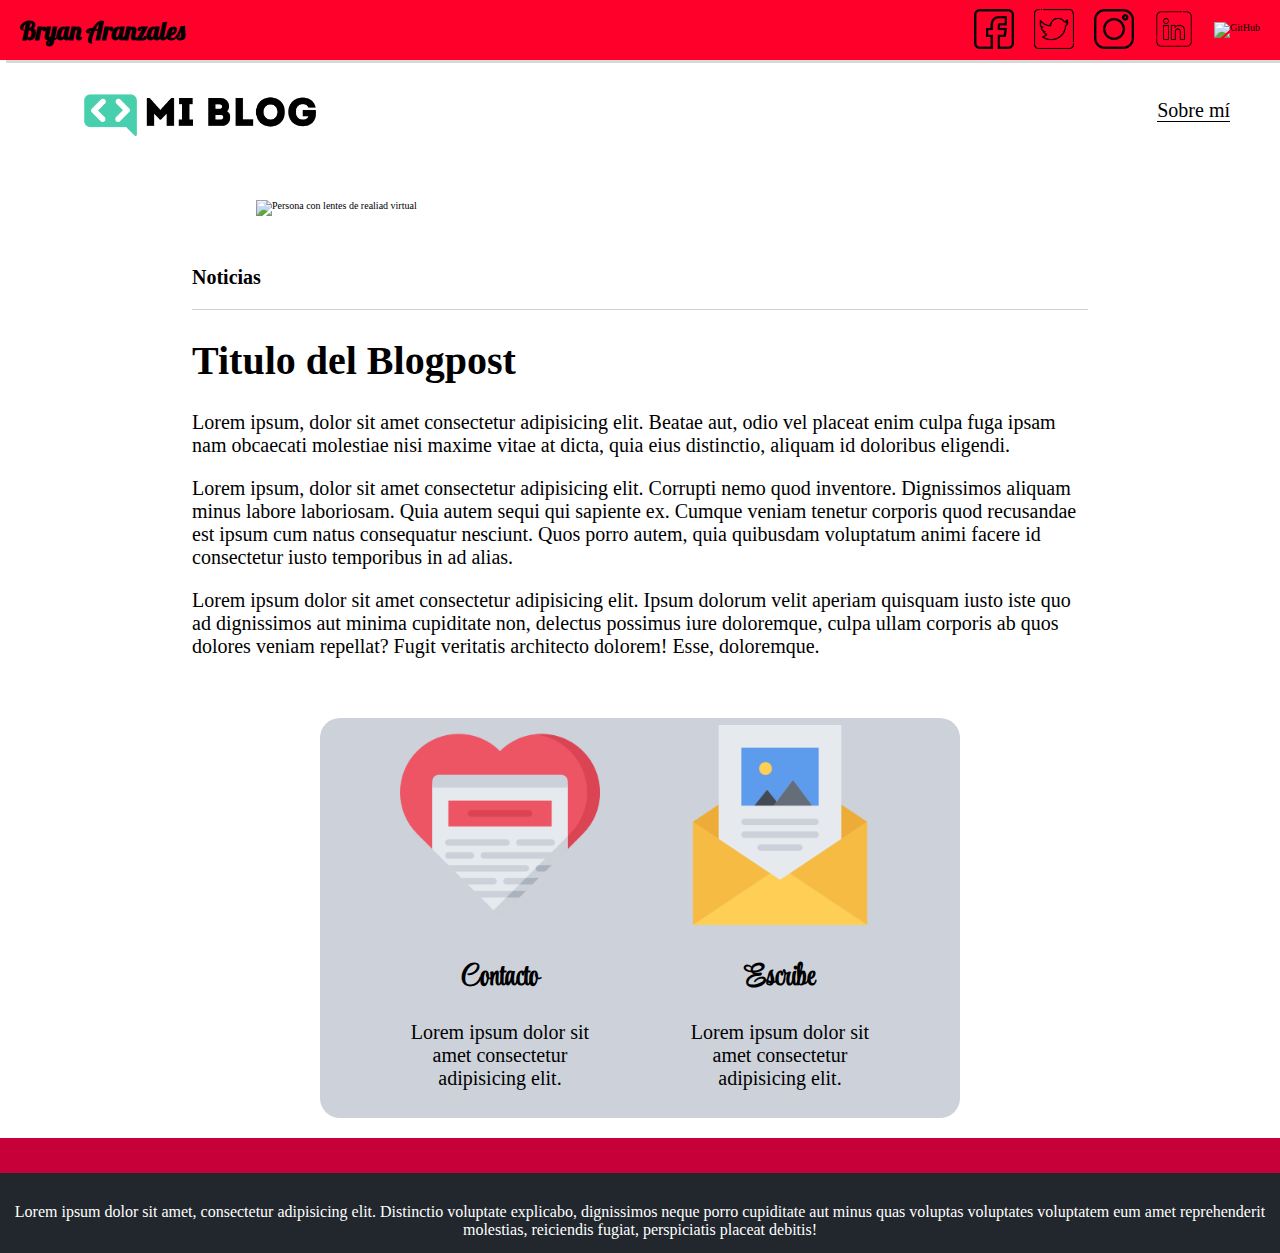
==== Blog.html @ 960e3d7e "Archivos previos iniciar edicion de contenidos" ====
<!DOCTYPE html>
<html lang="en">
<head>
    <meta charset="UTF-8">
    <meta http-equiv="X-UA-Compatible" content="IE=edge">
    <meta name="viewport" content="width=device-width, initial-scale=1.0">
    <link rel="stylesheet" href="./css/media-queria.css">
    <link rel="stylesheet" href="./css/main.css">
    <link rel="stylesheet" href="./css/blog.css">
    <link rel="preconnect" href="https://fonts.googleapis.com">
    <link rel="preconnect" href="https://fonts.gstatic.com" crossorigin>
    <link href="https://fonts.googleapis.com/css2?family=Style+Script&display=swap" rel="stylesheet">
    <title>First post</title>
</head>
<body>
    <header>
        <section class="header--icons-container">
            <h2>Bryan Aranzales</h2>
            <div class="icons">
                <a href="/"><img src="./icons/facebook.png" alt="facebook"></a>
                <a href="/"><img src="./icons/twitter.png" alt="twitter"></a>
                <a href="/"><img src="./icons/instagram.png" alt="Instagram"></a>
                <a href="/"><img src="./icons/linkedin.png" alt="LinkedIn"></a>
                <a href="/"><img src="./icons/github.png" alt="GitHub"></a>
            </div>
        </section>
        <nav>
            <section class="nav--logo-container">
                <a href="/"><img src="./assets/Logo-negro.png" alt="Logo Blog"></a>
            </section>
            <section class="nav--profile-link">
                <a href="perfil.html">Sobre mí</a>
            </section>
        </nav>
    </header>

    <main>
        <section class="grid-container blogpost-img-container">
            <img src="./assets/post-1.png" alt="Persona con lentes de realiad virtual">
        </section>
        <section class="blogpost-main-container">
            <div class="grid-container">
                <h3>Noticias</h3>
                <article>
                    <h1>Titulo del Blogpost</h1>
                    <p>Lorem ipsum, dolor sit amet consectetur adipisicing elit. Beatae aut, odio vel placeat enim culpa fuga ipsam nam obcaecati molestiae nisi maxime vitae at dicta, quia eius distinctio, aliquam id doloribus eligendi.</p>
                    <p>Lorem ipsum, dolor sit amet consectetur adipisicing elit. Corrupti nemo quod inventore. Dignissimos aliquam minus labore laboriosam. Quia autem sequi qui sapiente ex. Cumque veniam tenetur corporis quod recusandae est ipsum cum natus consequatur nesciunt. Quos porro autem, quia quibusdam voluptatum animi facere id consectetur iusto temporibus in ad alias.</p>
                    <p>Lorem ipsum dolor sit amet consectetur adipisicing elit. Ipsum dolorum velit aperiam quisquam iusto iste quo ad dignissimos aut minima cupiditate non, delectus possimus iure doloremque, culpa ullam corporis ab quos dolores veniam repellat? Fugit veritatis architecto dolorem! Esse, doloremque.</p>
                </article>
            </div>
        </section>
        <section class="contact-main-container">
            <div class="contact-zone">
                <img src="./assets/006-like.png" alt="">
                <div class="contact-left contact">
                    <a href="">Contacto</a>
                    <p>Lorem ipsum dolor sit amet consectetur adipisicing elit.</p>
                </div>
            </div>
            <div class="contact-zone">
                <img src="./assets/013-newsletter.png" alt="">
                <div class="contact-right contact">
                    <a href="">Escribe</a>
                    <p>Lorem ipsum dolor sit amet consectetur adipisicing elit.</p>
                </div>
            </div>
        </section>
    </main>

    <footer>
        <p>Lorem ipsum dolor sit amet, consectetur adipisicing elit. Distinctio voluptate explicabo, dignissimos neque porro cupiditate aut minus quas voluptas voluptates voluptatem eum amet reprehenderit molestias, reiciendis fugiat, perspiciatis placeat debitis!</p>
    </footer>
</body>
</html>
---- css/media-queria.css ----
@media (max-width: 900px) {
    .blogs-main-new {
        grid-template-columns: 1fr;
        grid-template-rows: 3fr
    }
    .blogs-main-new figure{
        grid-row: 2;
    }
    .blogs--news-info-container {
        grid-column: 1;
        grid-row: 3;
    }
}
@media (max-width: 500px) {
    body header .header--icons-container{
        display: flex;
        justify-content: center;
    }
    body header .header--icons-container .icons{
        display: flex;
        justify-content: flex-start;
        margin-right: 5px;
        gap: 10px;
    }
    .header--icons-container .icons a img{
        width: 30px;
    }
    nav .nav--profile-link{
        margin: 0;
    }
    header nav .nav--logo-container{
        margin: 0;
    }
    body nav .nav--logo-container img{
        width: 200px;
        margin-top: 15px;
    }
    .main--container-present-about-page .present--text{
        width: 300px;
    }
}
---- css/main.css ----
@import url('https://fonts.googleapis.com/css2?family=Lobster&family=Oswald:wght@300;500;700&display=swap');
:root{
    --red: #800016;
    --red-2: #A0001C;
    --red-3: #C00021;
    --red-4: #FF002B;
    --white: #FFFFFF;
    --Blue-1: #00043A;
    --Blue-2: #002962;
    --Blue-3: #004E89;
    --Blue-4: #407BA7;
    
}
body{
    margin: 0;
    padding: 0;
    box-sizing: border-box;
}
html{
    font-size: 62.5%;
}
a{
    text-decoration: none;
    display: inline;
    color: black;
}
header{
    width: 100%;
    height: 150px;
    display: grid;
    grid-template-rows: 1fr 1fr ;
}
header .header--icons-container{
    width: 100%;
    height: 60px;
    display: flex;
    justify-content: space-between;
    align-items: center;

    background-color: var(--red-4);
    box-shadow: 3px 6px 0px -3px #D9D9D9;
} 
header .header--icons-container h2{
    margin-left: 20px;
    
    font-size: 2.5rem;
    font-family: 'Lobster', cursive;
}
header .header--icons-container .icons{
    height: auto;
    display: flex;
    justify-content: center;
    align-items: center;
    gap: 20px;
    margin-right: 20px;
}
.icons a img{
    width: 40px;
    transition: all 0.5s;
}
.icons a img:hover{
    background-color: var(--white);
    border-radius: 10px;
    transform: scale(1.3) rotateY(360deg);
}

nav{
    display: grid;
    grid-template-columns: 1fr 1fr;
    height: 90px;
}
nav .nav--logo-container{
    margin-left: 50px;
}
nav .nav--logo-container img{
    width: 300px;
    margin-top: 5px;
}
nav .nav--logo-container img:hover{
    transform: scale(1.2);
    transition: transform 0.5s;
}
nav .nav--profile-link{
    justify-self: flex-end;
    align-self: center;
    margin-right: 50px;
}
nav .nav--profile-link a{
    color: black;
    border-bottom: 1px solid black;
    font-size: 2rem;
    transition: all 0.5s;
}
nav .nav--profile-link a:hover{
    font-weight: bold;
    font-size: 2.5rem;
    transition: all 0.5s;
}
.home-main{
    width: 100%;
    height: 83.8vh;
    background-image: url('../assets/pexels-photo-713149.jpeg');
    background-repeat: no-repeat, repeat;
    background-position: center;
    background-size: cover;
}
.main--container-present-about-page{
    width: 100%;
    height: 100%;
    display: flex;
    flex-direction: column;
    justify-content: center;
    align-items: center;
}
.present--text{
    width: 400px;
    background: rgba( 255, 255, 255, 0.45 );
    box-shadow: 0 8px 32px 0 rgba( 31, 38, 135, 0.37 );
    backdrop-filter: blur( 4px );
    -webkit-backdrop-filter: blur( 4px );
    border-radius: 10px;
    border: 1px solid rgba( 255, 255, 255, 0.18 );
    margin-bottom: 75px;
    transition: all 0.5s;
}
.present--text:hover{
    border: 3px solid #fff;
    transform: scale(1.5);
    transition: all 0.5s;
}
.present--button:hover{
    transform: scale(1.5);
    transition: all 0.5s;
}
.present--text p{
    color: #fff;
    font-size: 3rem;
    line-height: 3.5rem;
    font-weight: bold;
    text-align: center;
    letter-spacing: 5px;
}
.present--button{
    width: 110px;
    padding: 20px 10px;
    border: none;
    border: 2px solid var(--white);
    border-radius: 10px;

    color: white;
    font-size: 1.6rem;
    font-weight: bold;
    background-color: var(--red-4);
    cursor: pointer;
}
footer{
    width: 100%;
    height: 80px;
    background-color: #22272d;
    border-top: 35px solid #C70039;
    text-align: center;
}
footer p{
    color: white;
    margin-top: 30px;
    font-size: 1.6rem;
}
.contact-main-container{
    width: 50%;
    height: 400px;
    background-color: #cdd2da;
    margin: 0 auto 20px;
    border-radius: 20px;
    display: flex;
    justify-content: space-evenly;
    align-items: center;
}
.contact-zone{
    width: 200px;
    display: flex;
    flex-direction: column;
    align-items: center;
    text-align: center;
}
.contact-zone img{
    width: 200px;
    margin-bottom: 30px;
}
.contact-main-container:hover .contact a{
    font-size: 3.5rem;
    color: #C70039;
}
.contact a{
    font-size: 3rem;
    font-weight: bold;
    font-family: 'Style Script', cursive;
    transition: all 0.5s;
}
.contact p{
    font-size: 2rem;
    transition: all 0.5s;
}
---- css/blog.css ----
.blogpost-img-container{
    width: 100%;
    display: flex;
    justify-content: center;
    margin: 50px 0;
}
.blogpost-img-container img{
    width: 60%;
}
.blogpost-main-container{
    padding: 0 50px 40px;
    margin: 0 auto;
    width: 70%;
}
.blogpost-main-container h3{
    border-bottom: 1px solid #cdd2da;
    padding-bottom: 20px;
    font-size: 2rem;
}
.blogpost-main-container h1{
    font-size: 4rem;
}
.blogpost-main-container p{
    font-size: 2rem;
}
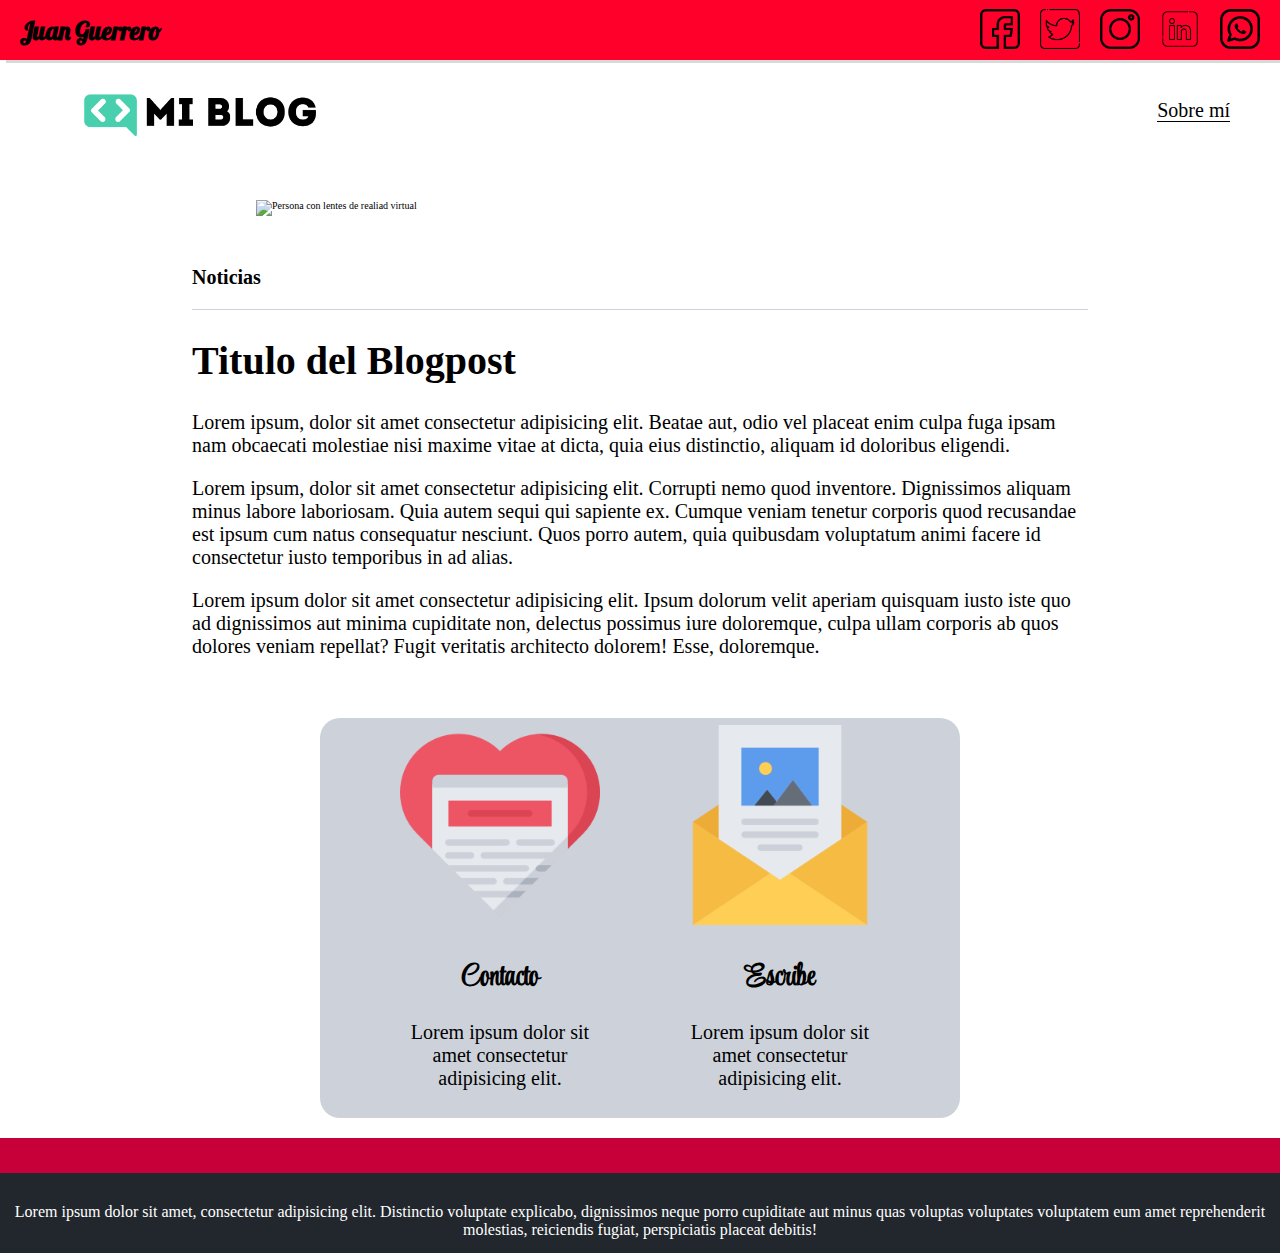
==== commit 61e76bee: "todos los archivos necesarios" ====
--- a/Blog.html
+++ b/Blog.html
@@ -15,18 +15,18 @@
 <body>
     <header>
         <section class="header--icons-container">
-            <h2>Bryan Aranzales</h2>
+            <h2>Juan Guerrero</h2>
             <div class="icons">
                 <a href="/"><img src="./icons/facebook.png" alt="facebook"></a>
                 <a href="/"><img src="./icons/twitter.png" alt="twitter"></a>
                 <a href="/"><img src="./icons/instagram.png" alt="Instagram"></a>
                 <a href="/"><img src="./icons/linkedin.png" alt="LinkedIn"></a>
-                <a href="/"><img src="./icons/github.png" alt="GitHub"></a>
+                <a href="/"><img src="./icons/whatsapp.png" alt="WhatsApp"></a>
             </div>
         </section>
         <nav>
             <section class="nav--logo-container">
-                <a href="/"><img src="./assets/Logo-negro.png" alt="Logo Blog"></a>
+                <a href="Blogs.html"><img src="./assets/Logo-negro.png" alt="Logo Blog"></a>
             </section>
             <section class="nav--profile-link">
                 <a href="perfil.html">Sobre mí</a>
--- a/css/media-queria.css
+++ b/css/media-queria.css
@@ -13,6 +13,7 @@
     }
 }
 @media (max-width: 500px) {
+    /* repetidos en paginas cabeceras, footer, etc */
     body header .header--icons-container{
         display: flex;
         justify-content: center;
@@ -22,6 +23,11 @@
         justify-content: flex-start;
         margin-right: 5px;
         gap: 10px;
+    }
+    body footer p{
+        color: white;
+        font-size: 1rem;
+        overflow: hidden    ;
     }
     .header--icons-container .icons a img{
         width: 30px;
@@ -39,4 +45,82 @@
     .main--container-present-about-page .present--text{
         width: 300px;
     }
+
+    main .contact-main-container{
+        flex-direction: column;
+        display: flex;
+
+        width: 80%;
+        height: auto;
+    }
+
+    /* contenido de blogs */
+    .blogs-main .blogs--news-container{
+        padding: 0 0px 40px;
+
+    }
+
+    .blogs--news-container .blogs--main-new{
+        display: grid;
+        grid-template-columns: 1fr 0;
+        grid-template-rows: repeat(3, auto);
+    }
+    .blogs--news-container .blogs--news-info-container{
+        grid-column: 1 / 2;
+        grid-row: 3 /4;
+        text-align: center;
+        padding: 0 10px;
+    }
+
+    .blogs--main-new .blogs--news-info-container h2{
+        font-size: 3rem;
+        margin-top: 30px;
+    }
+    .blogs--main-new .blogs--news-info-container p{
+        font-size: 2rem;
+    }
+    main .blogs-posts-container{
+        width: 80%;
+        max-width: 1500px;
+        margin: 0 auto;
+        padding: 0 0px 40px;   
+    }
+    .blogs-posts-container .blog-post-grid{
+        display: grid;
+        grid-template-columns: repeat(2, 1fr);
+    }
+
+    /* Profile.html */
+    main .main--about-my{
+        width: 100%;
+        background-color: #cdd2da;
+        display: flex;
+        flex-direction: column;
+        justify-content: center;
+        align-items: center;
+    }
+    section .about-my--content{
+        width: 100%;
+    }
+    .main--about-my .about-my--content h1 {
+        font-size: 3.5rem;
+        padding: 0 20px;
+    }
+    .main--about-my .about-my--content p {
+        font-size: 1.5rem;
+        padding: 0 20px;
+
+    }
+    
+    main .main--last-proyect{
+        width: 80%;
+        margin: 40px auto;
+        padding: 0 0px 40px;
+    }
+    .main--last-proyect .proyect--my-proyects{
+        display: grid;
+        grid-template-columns: 1fr;
+        grid-template-rows: repeat(auto, 1fr);
+        gap: 50px;
+    }
 }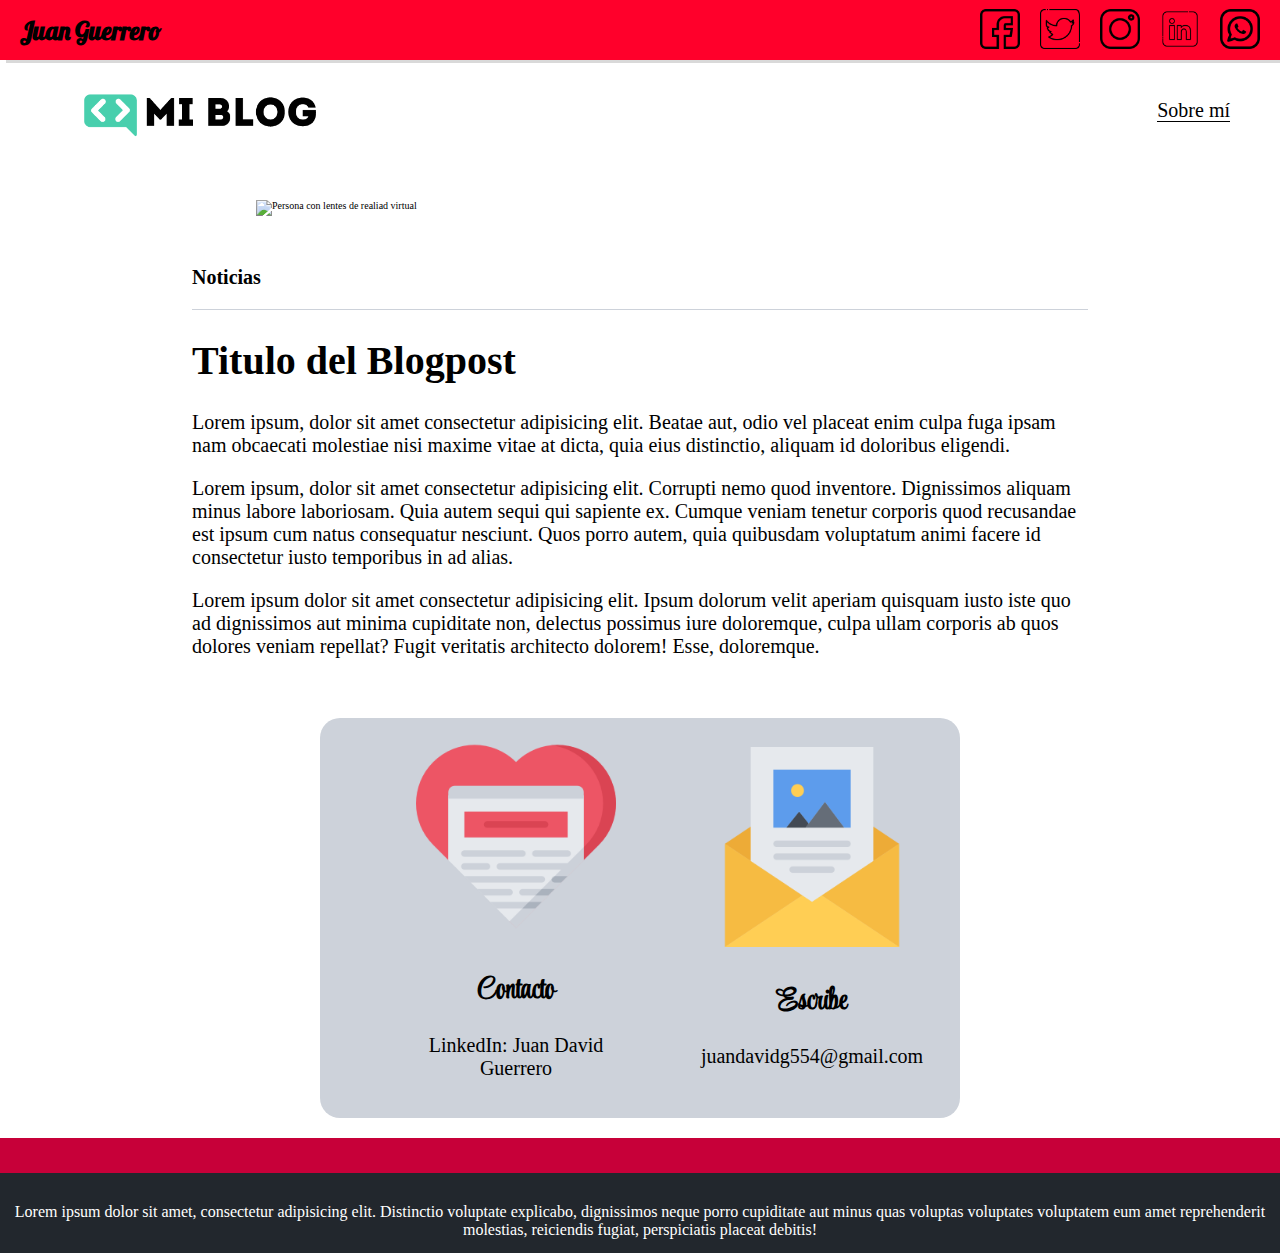
==== commit 079ede7d: "Last changues in profile and contact section" ====
--- a/Blog.html
+++ b/Blog.html
@@ -17,11 +17,11 @@
         <section class="header--icons-container">
             <h2>Juan Guerrero</h2>
             <div class="icons">
-                <a href="/"><img src="./icons/facebook.png" alt="facebook"></a>
-                <a href="/"><img src="./icons/twitter.png" alt="twitter"></a>
-                <a href="/"><img src="./icons/instagram.png" alt="Instagram"></a>
-                <a href="/"><img src="./icons/linkedin.png" alt="LinkedIn"></a>
-                <a href="/"><img src="./icons/whatsapp.png" alt="WhatsApp"></a>
+                <a href="https://www.facebook.com/profile.php?id=100009839772762"><img src="./icons/facebook.png" alt="facebook"></a>
+                <a href="https://twitter.com/jeandevud31?t=gGpvuijkJsyGbBVVNYXhmA&s=08"><img src="./icons/twitter.png" alt="twitter"></a>
+                <a href="https://www.instagram.com/juandg_31/"><img src="./icons/instagram.png" alt="Instagram"></a>
+                <a href="https://www.linkedin.com/in/juan-david-guerrero-b8267a233"><img src="./icons/linkedin.png" alt="LinkedIn"></a>
+                <a href="https://api.whatsapp.com/send?phone=573134704900&text=Hola%20directo%20desde%20BlogPost"><img src="./icons/whatsapp.png" alt="WhatsApp"></a>
             </div>
         </section>
         <nav>
@@ -50,20 +50,24 @@
             </div>
         </section>
         <section class="contact-main-container">
-            <div class="contact-zone">
-                <img src="./assets/006-like.png" alt="">
-                <div class="contact-left contact">
-                    <a href="">Contacto</a>
-                    <p>Lorem ipsum dolor sit amet consectetur adipisicing elit.</p>
+            <a href="#">
+                <div class="contact-zone">
+                    <img src="./assets/006-like.png" alt="">
+                    <div class="contact-left contact">
+                        <a href="">Contacto</a>
+                        <p>LinkedIn: <span>Juan David Guerrero</span></p>
+                    </div>
                 </div>
-            </div>
-            <div class="contact-zone">
-                <img src="./assets/013-newsletter.png" alt="">
-                <div class="contact-right contact">
-                    <a href="">Escribe</a>
-                    <p>Lorem ipsum dolor sit amet consectetur adipisicing elit.</p>
+            </a>
+            <a href="#">
+                <div class="contact-zone">
+                    <img src="./assets/013-newsletter.png" alt="">
+                    <div class="contact-right contact">
+                        <a href="">Escribe</a>
+                        <p>juandavidg554@gmail.com</p>
+                    </div>
                 </div>
-            </div>
+            </a>
         </section>
     </main>
 
